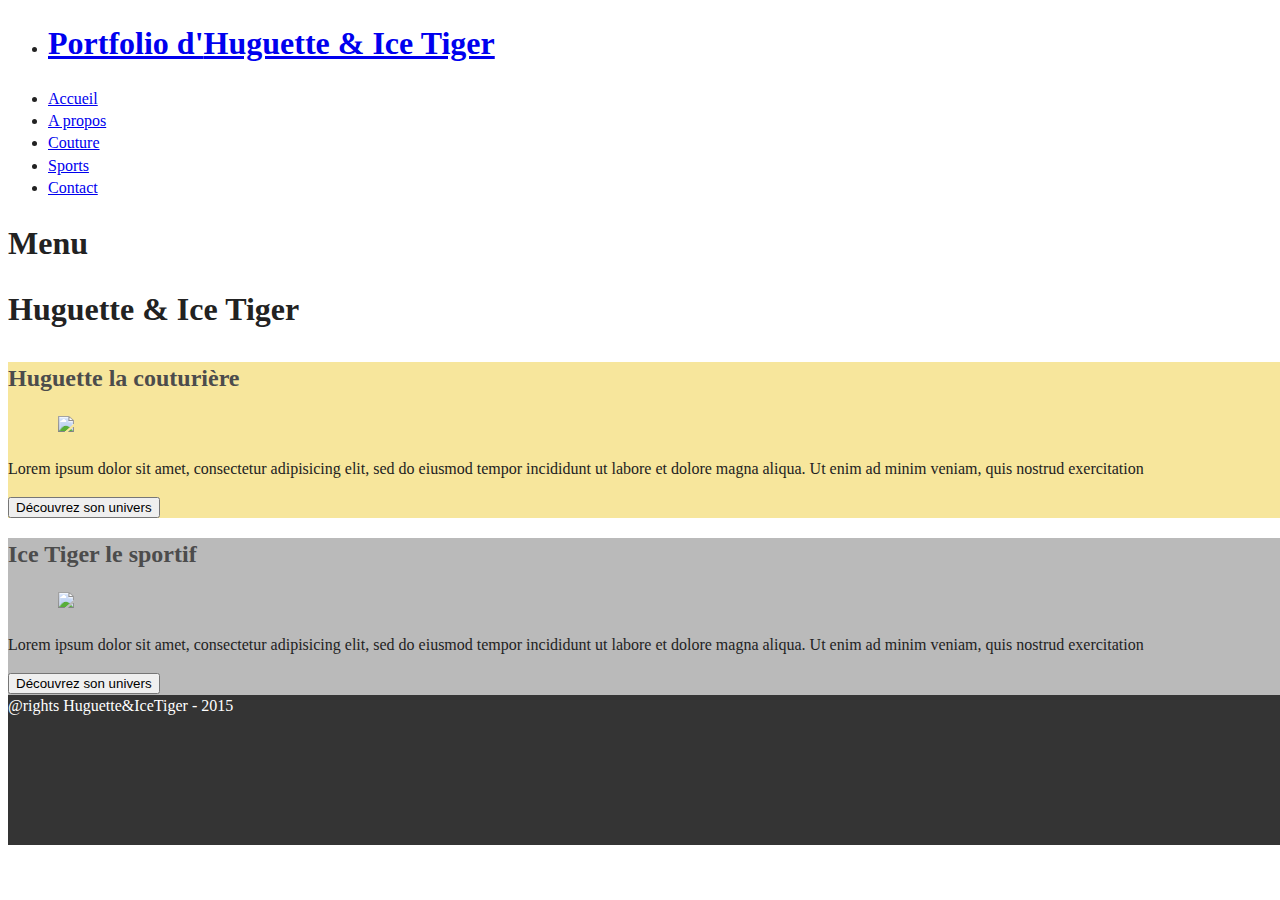
==== index.html @ 20e02a38 "ajout des liens au menu" ====
<!doctype html>
<html class="no-js" lang="fr">

<head>
    <meta charset="utf-8">
    <meta http-equiv="x-ua-compatible" content="ie=edge">
    <title>Mon titre boilerplate/foundation</title>
    <meta name="description" content="">
    <meta name="viewport" content="width=device-width, initial-scale=1">

    <link rel="apple-touch-icon" href="apple-touch-icon.png">
    <!-- Place favicon.ico in the root directory -->

    <link rel="stylesheet" href="css/normalize.css">
    <link rel="stylesheet" href="css/foundation.css" />
    <link rel="stylesheet" href="css/main.css">
    <script src="js/vendor/modernizr.js"></script>
    <style>
    .jaune {
        background-color: #f7e69c;
    }
    .gris {
        background-color: #bababa;
    }

    </style>

</head>
<header>

            <!---////////////////////////// MENU principal //////////////////////////////--->

            <div class="row block1 hide-for-small-only"><!--barre de nav laterale-->
                <nav class="top-bar" data-topbar data-options="is_hover: false"><!--data option hover false interdit l'utilisation du survol pour le menu-->
                    <ul class="title-area">
                        <li class="name">
                            <h1><a href="#">Portfolio d'<strong>Huguette & Ice Tiger</strong></a></h1>
                        </li>
                    </ul>
                    <section class="top-bar-section"> <!--deux groupes de menu utilise des listes ul -->
                        <!--Navigation de droite -->
                        <ul class="right">
                            <li class="active"><a href="index.html">Accueil</a></li>
                            <li><a href="apropos.html">A propos</a></li>
                            <li><a href="portfolio-huguette.html">Couture</a></li>
                            <li><a href="sports.html">Sports</a></li>
                            <li><a href="contact.html">Contact</a></li>

                <!--//////////////////////// menu deroulant //////////////////// -->
                            <!-- <li class="has-dropdown">
                                <a href="#">Project</a>
                                    <li><a href="#">Reportage</a></li>
                                    <li><a href="#">Photographie</a></li>
                                    <li><a href="#">Expedition</a></li>
                                </ul>
                            </li> -->
                        </ul>

                    </section>
                    </nav>
                </div>
                <!---////////////////////////// MENU SMARTPHONE //////////////////////////////--->

                <div class="row block3 show-for-small-only"><!--barre de nav laterale-->
                    <div class="off-canvas-wrap" data-offcanvas>
                        <div class="inner-wrap">
                            <nav class="tab-bar">
                                <section class="left-small"><!--le btn qui permet d 'afficher ou de masquer la bar'-->
                                    <a class="-off-canvas-toggle menu-icon"><span></span></a><!--left-off pr desactiver le dropdown-->
                                </section>
                                <section class="right tab-bar-section">
                                    <h1 class="title">Menu</h1>
                                </section>
                            </nav>

                    </div>
                </div>
            </div>
</header>

<body>
    <!--[if lt IE 8]>
            <p class="browserupgrade">You are using an <strong>outdated</strong> browser. Please <a href="http://browsehappy.com/">upgrade your browser</a> to improve your experience.</p>
        <![endif]-->


        <!---////////////////////////// corps du site //////////////////////////////--->

    <div class="container">
        <section class="main-section">
            <div class="row block4">
                <div class="large-12 columns text-center">
                    <h1 class="titre hide-for-small-only">Huguette & Ice Tiger</h1>
                </div>
            </div>
        </section>
    <div class="row block1">
        <div id="accueil"class="large-6 columns jaune">
        <h2>Huguette la couturière</h2>
        <img src="img/img_accueil.jpg"/>
        <p>Lorem ipsum dolor sit amet, consectetur adipisicing elit, sed do eiusmod tempor incididunt ut labore et dolore magna aliqua. Ut enim ad minim veniam, quis nostrud exercitation</p>
        <a href="portfolio-huguette.html"><button class="small button">Découvrez son univers</button></a>
        </div>

            <div id="accueil" class="large-6 columns gris">
            <h2>Ice Tiger le sportif</h2>
            <img src="img/img_accueil2.jpg"/>
            <p>Lorem ipsum dolor sit amet, consectetur adipisicing elit, sed do eiusmod tempor incididunt ut labore et dolore magna aliqua. Ut enim ad minim veniam, quis nostrud exercitation</p>
            <a href="sports.html"><button class="small button">Découvrez son univers</button></a>

            </div>

        </div>

    </div>


</div><!--fin container-->



            <!---////////////////////////// FIL D ARIANE //////////////////////////////--->

        <!-- <p>&nbsp</p>
        <div class="row block2 hide-for-small-only">
            <ul class="breadcrumbs hide-for-small-only">
                <li class="active"><a href="#">Accueil</a></li>
                <li class="unavailable"><a href="#">A propos</a></li>
                <li class="unavailable"><a href="#">Couture</a></li>
                <li class="unavailable"><a href="#">Sports</a></li>
                <li class="unavailable"><a href="#">Contact</a></li>
            </ul>
        </div>-->

    <footer> @rights Huguette&IceTiger - 2015</footer>

<!-- PLUGIN FOUNDATION -->
    <script src="js/vendor/jquery.js"></script>
    <script src="js/foundation.min.js"></script>
    <script>
      $(document).foundation();
    </script>

<!-- PLUGIN BOILERPLATE -->
    <script src="js/plugins.js"></script>
    <script src="js/main.js"></script>



    <!-- Google Analytics: change UA-XXXXX-X to be your site's ID. -->
    <script>
        (function(b, o, i, l, e, r) {
            b.GoogleAnalyticsObject = l;
            b[l] || (b[l] =
                function() {
                    (b[l].q = b[l].q || []).push(arguments)
                });
            b[l].l = +new Date;
            e = o.createElement(i);
            r = o.getElementsByTagName(i)[0];
            e.src = 'https://www.google-analytics.com/analytics.js';
            r.parentNode.insertBefore(e, r)
        }(window, document, 'script', 'ga'));
        ga('create', 'UA-XXXXX-X', 'auto');
        ga('send', 'pageview');
    </script>
</body>

</html>
---- css/main.css ----
/*! HTML5 Boilerplate v5.2.0 | MIT License | https://html5boilerplate.com/ */

/*
 * What follows is the result of much research on cross-browser styling.
 * Credit left inline and big thanks to Nicolas Gallagher, Jonathan Neal,
 * Kroc Camen, and the H5BP dev community and team.
 */

/* ==========================================================================
   Base styles: opinionated defaults
   ========================================================================== */
body {
    width: 100%;
}
html {
    color: #222;
    font-size: 1em;
    line-height: 1.4;
}

/*
 * Remove text-shadow in selection highlight:
 * https://twitter.com/miketaylr/status/12228805301
 *
 * These selection rule sets have to be separate.
 * Customize the background color to match your design.
 */

::-moz-selection {
    background: #b3d4fc;
    text-shadow: none;
}

::selection {
    background: #b3d4fc;
    text-shadow: none;
}

/*
 * A better looking default horizontal rule
 */

hr {
    display: block;
    height: 1px;
    border: 0;
    border-top: 1px solid #ccc;
    margin: 1em 0;
    padding: 0;
}

/*
 * Remove the gap between audio, canvas, iframes,
 * images, videos and the bottom of their containers:
 * https://github.com/h5bp/html5-boilerplate/issues/440
 */

audio,
canvas,
iframe,
img,
svg,
video {
    vertical-align: middle;
}

/*
 * Remove default fieldset styles.
 */

fieldset {
    border: 0;
    margin: 0;
    padding: 0;
}

/*
 * Allow only vertical resizing of textareas.
 */

textarea {
    resize: vertical;
}

/* ==========================================================================
   Browser Upgrade Prompt
   ========================================================================== */

.browserupgrade {
    margin: 0.2em 0;
    background: #ccc;
    color: #000;
    padding: 0.2em 0;
}

/* ==========================================================================
   Author's custom styles
   ========================================================================== */

    h2 {
        color: #4c4c4c;
    }
    h3 {
        text-align: center;
    }
    #accueil img { /* ------img du bloc de presentation -------*/
        margin-left: 50px;
        padding-bottom: 10px;
    }
    .theme img {
        margin-bottom: 20px;
    }
    .main-section {
        margin-bottom: 30px;
    }
    .galery img {
        margin-left: 30px;
        margin-bottom: 20px;
    }
    #huguette  {
        float: left;
    }
    #tiger {
        float: right;
    }
    i {
        padding-right: 60px;
        padding-left:50px;
        display: block;

    }
    .pricing-table {
        height: 700px;
    }
    #formulaire {
        border: 2px solid black;
        margin-top: 50px;
        padding: 20px;
    }

footer {
    height: 150px;
    background-color: rgb(52, 52, 52);
    color: white;
}
footer p {
    color: white;
    margin-left: 150px;
    padding-top: 20px;
}
#vignette {
    margin-left: 0px; /*-------- vignette des admins de la page contact ------*/
}
#page {
    margin-left: 30%;
    margin-right: auto;
    padding-top: 30px;
}

/* /////////////// ici mediaQuerie que pr smartphone ajustement des block ///////////////////////*/
    @media all and (max-width: 468px) {

        .container {
            margin-top: 40px;
        }
        p {
            font-size: 0.85em;
            margin-left: 10px;
            margin-right: 10px;
        }
    }
    #vignette img {
        width: 100%;
        }



/* ==========================================================================
   Helper classes
   ========================================================================== */

/*
 * Hide visually and from screen readers:
 */

.hidden {
    display: none !important;
}

/*
 * Hide only visually, but have it available for screen readers:
 * http://snook.ca/archives/html_and_css/hiding-content-for-accessibility
 */

.visuallyhidden {
    border: 0;
    clip: rect(0 0 0 0);
    height: 1px;
    margin: -1px;
    overflow: hidden;
    padding: 0;
    position: absolute;
    width: 1px;
}

/*
 * Extends the .visuallyhidden class to allow the element
 * to be focusable when navigated to via the keyboard:
 * https://www.drupal.org/node/897638
 */

.visuallyhidden.focusable:active,
.visuallyhidden.focusable:focus {
    clip: auto;
    height: auto;
    margin: 0;
    overflow: visible;
    position: static;
    width: auto;
}

/*
 * Hide visually and from screen readers, but maintain layout
 */

.invisible {
    visibility: hidden;
}

/*
 * Clearfix: contain floats
 *
 * For modern browsers
 * 1. The space content is one way to avoid an Opera bug when the
 *    `contenteditable` attribute is included anywhere else in the document.
 *    Otherwise it causes space to appear at the top and bottom of elements
 *    that receive the `clearfix` class.
 * 2. The use of `table` rather than `block` is only necessary if using
 *    `:before` to contain the top-margins of child elements.
 */

.clearfix:before,
.clearfix:after {
    content: " "; /* 1 */
    display: table; /* 2 */
}

.clearfix:after {
    clear: both;
}

/* ==========================================================================
   EXAMPLE Media Queries for Responsive Design.
   These examples override the primary ('mobile first') styles.
   Modify as content requires.
   ========================================================================== */

@media only screen and (min-width: 35em) {
    /* Style adjustments for viewports that meet the condition */
}

@media print,
       (-webkit-min-device-pixel-ratio: 1.25),
       (min-resolution: 1.25dppx),
       (min-resolution: 120dpi) {
    /* Style adjustments for high resolution devices */
}

/* ==========================================================================
   Print styles.
   Inlined to avoid the additional HTTP request:
   http://www.phpied.com/delay-loading-your-print-css/
   ========================================================================== */

@media print {
    *,
    *:before,
    *:after {
        background: transparent !important;
        color: #000 !important; /* Black prints faster:
                                   http://www.sanbeiji.com/archives/953 */
        box-shadow: none !important;
        text-shadow: none !important;
    }

    a,
    a:visited {
        text-decoration: underline;
    }

    a[href]:after {
        content: " (" attr(href) ")";
    }

    abbr[title]:after {
        content: " (" attr(title) ")";
    }

    /*
     * Don't show links that are fragment identifiers,
     * or use the `javascript:` pseudo protocol
     */

    a[href^="#"]:after,
    a[href^="javascript:"]:after {
        content: "";
    }

    pre,
    blockquote {
        border: 1px solid #999;
        page-break-inside: avoid;
    }

    /*
     * Printing Tables:
     * http://css-discuss.incutio.com/wiki/Printing_Tables
     */

    thead {
        display: table-header-group;
    }

    tr,
    img {
        page-break-inside: avoid;
    }

    img {
        max-width: 100% !important;
    }

    p,
    h2,
    h3 {
        orphans: 3;
        widows: 3;
    }

    h2,
    h3 {
        page-break-after: avoid;
    }
}
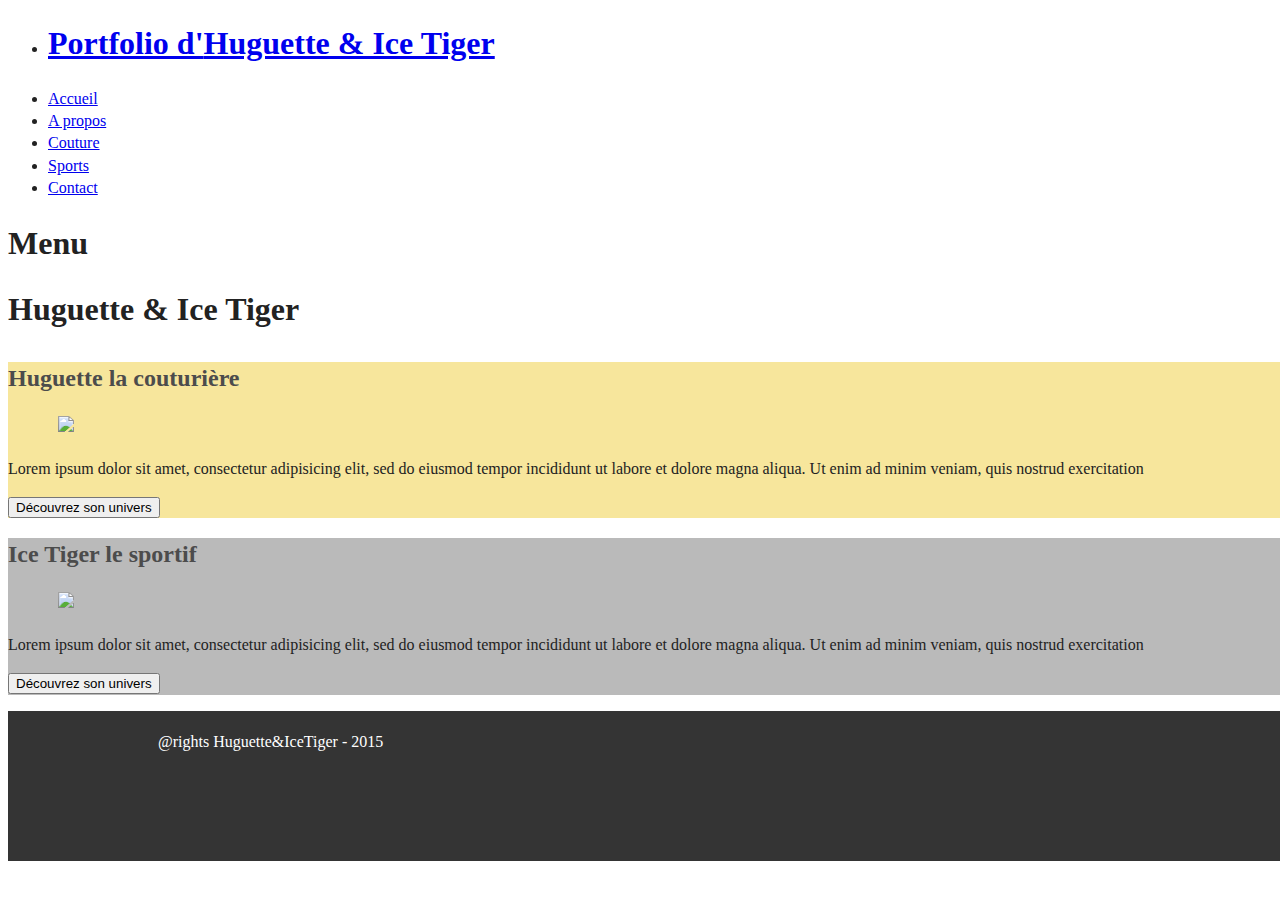
==== commit e3e7d07f: "Ajout de favicon à index.html" ====
--- a/index.html
+++ b/index.html
@@ -4,6 +4,7 @@
 <head>
     <meta charset="utf-8">
     <meta http-equiv="x-ua-compatible" content="ie=edge">
+    <link rel="icon" href="favicon.ico">
     <title>Mon titre boilerplate/foundation</title>
     <meta name="description" content="">
     <meta name="viewport" content="width=device-width, initial-scale=1">
@@ -132,7 +133,7 @@
             </ul>
         </div>-->
 
-    <footer> @rights Huguette&IceTiger - 2015</footer>
+    <footer><p>@rights Huguette&IceTiger - 2015</p></footer>
 
 <!-- PLUGIN FOUNDATION -->
     <script src="js/vendor/jquery.js"></script>
